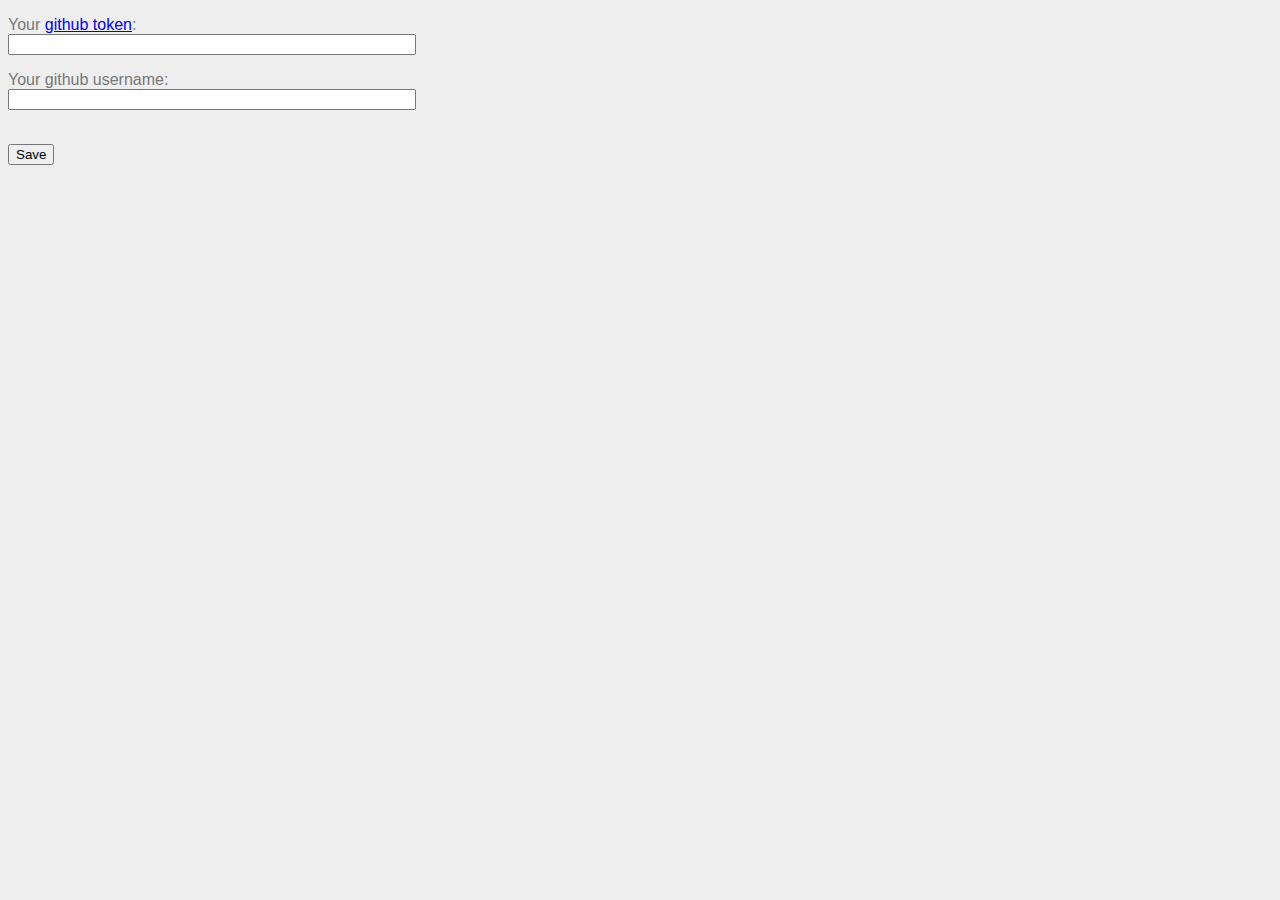
==== options.html @ 0ee3f010 "Use password field" ====
<!DOCTYPE html>
<html>
  <head>
    <title>Options</title>
    <meta charset="UTF-8">
    <meta content="" name="description">
    <meta content="" name="author">
    <meta content="3 days" name="revisit-after">
    <link href="css/main.css" rel="stylesheet">
    <link href="css/options.css" rel="stylesheet">
  </head>
  <body>
    <div class="form">
      <p>
        <label>
          <span>Your <a href="https://github.com/settings/tokens" target="_blank">github token</a>: </span>
          <input type="password" id="token">
        </label>
      </p>
      <p><label><span>Your github username: </span><input type="text" id="username"></label></p>
      <div id="status">&nbsp;</div>
      <button id="save">Save</button>
    </div>

    <script src="js/namespace.js"></script>
    <script src="js/options.js"></script>
  </body>
</html>
---- css/main.css ----
html {
  background-color: #eeeeee;
}
.copyrights {
  color: #aaa;
  position: fixed;
  right: 0px;
  bottom: 0px;
  margin: 10px;
  text-align: right;
  font-family: 'Arial', sans-serif;
}
.copyrights a {
  color: #999;
}
---- css/options.css ----
.form {
  color: #777777;
  font-family: 'Arial', sans-serif;
}

.form label span {
  width: 400px;
  display: block;
}

.form label input {
  width: 400px;
}
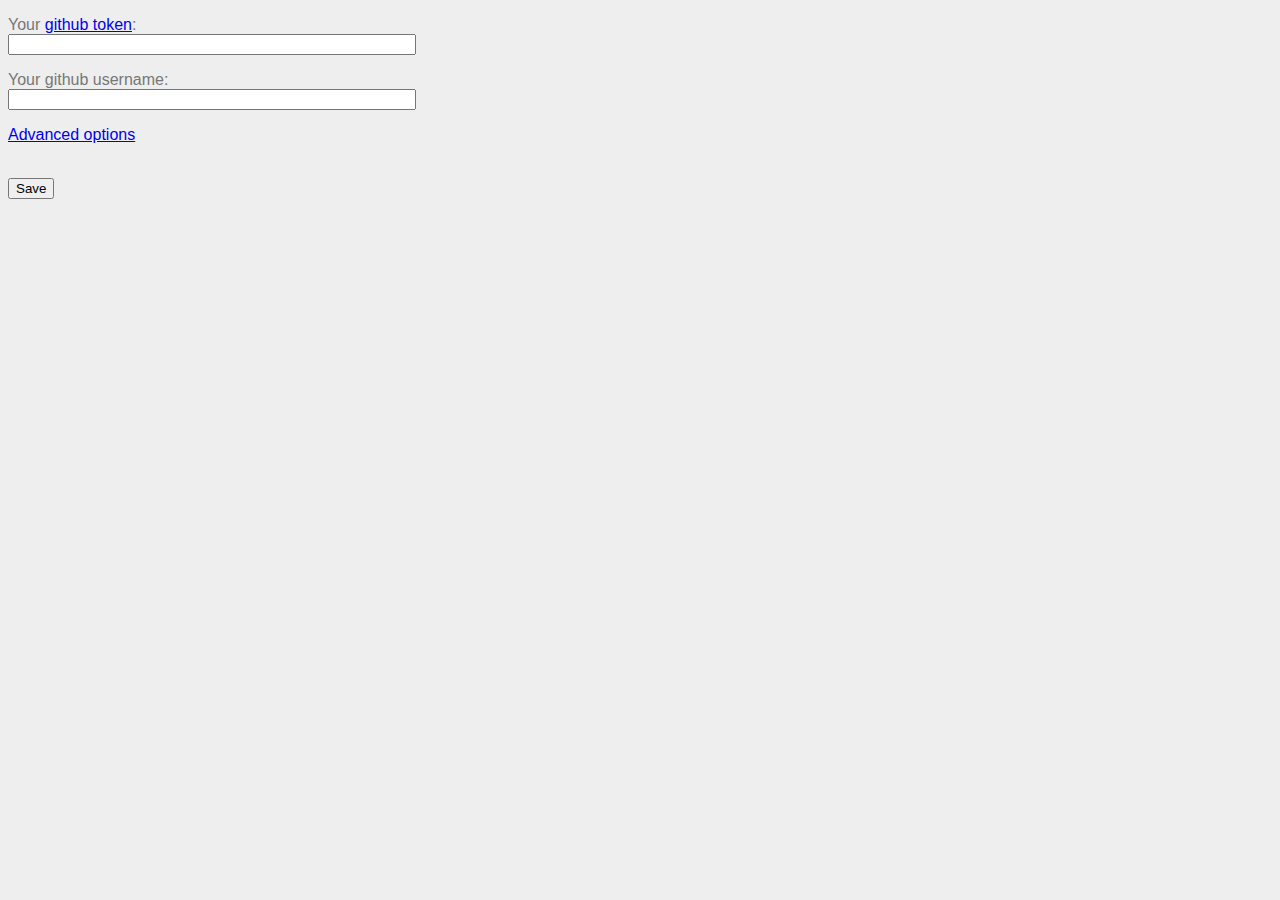
==== commit 052ee5a9: "Add more configuration options" ====
--- a/options.html
+++ b/options.html
@@ -17,7 +17,53 @@
           <input type="password" id="token">
         </label>
       </p>
-      <p><label><span>Your github username: </span><input type="text" id="username"></label></p>
+      <p><label><span>Your github username: </span><input type="text" id="review-requested"></label></p>
+
+      <p><a href="#" id="advanced-options-link">Advanced options</a></p>
+      <div id="advanced-options" style="display:none;">
+        <p>
+          <label>
+            <span>What are you looking for: </span>
+            <select id="is">
+              <option value="pr" selected="selected">Pull Request</option>
+              <option value="issue">Issue</option>
+            </select>
+          </label>
+        </p>
+        <p>
+          <label>
+            <span>In the state: </span>
+            <select id="state">
+              <option value="open" selected="selected">Open</option>
+              <option value="closed">Closed</option>
+            </select>
+          </label>
+        </p>
+        <p>
+          <label>
+            <span>From these owners: </span>
+            <input type="text" id="user">
+          </label>
+        </p>
+        <p>
+          <label>
+            <span>In these repositories: </span>
+            <input type="text" id="repo">
+          </label>
+        </p>
+        <p>
+          <label>
+            <span>Opened by the author: </span>
+            <input type="text" id="author">
+          </label>
+        </p>
+        <p>
+          <label>
+            <span>Mentioning the users: </span>
+            <input type="text" id="mentions">
+          </label>
+        </p>
+      </div>
       <div id="status">&nbsp;</div>
       <button id="save">Save</button>
     </div>
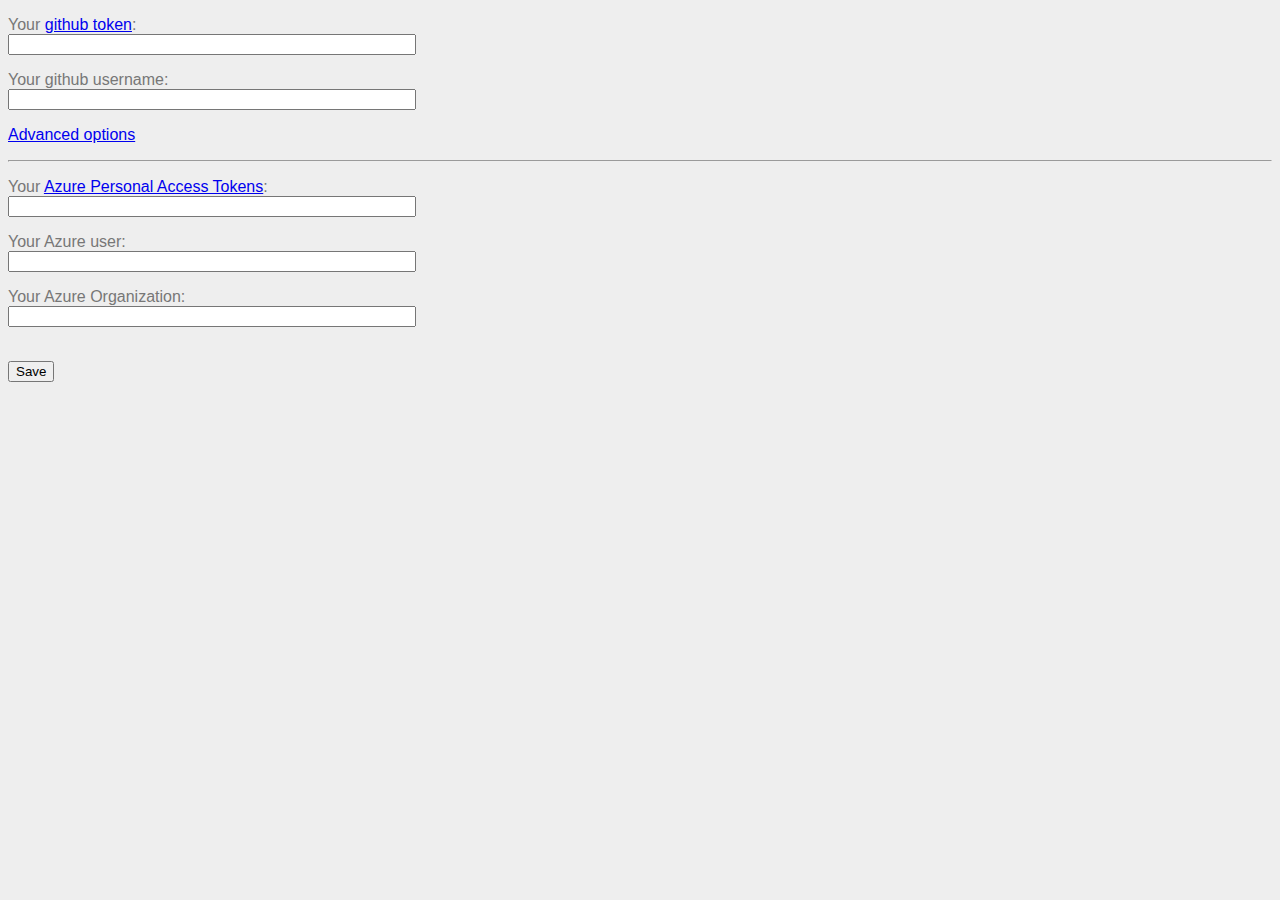
==== commit 1f4640a4: "First iteration in adding new provider" ====
--- a/options.html
+++ b/options.html
@@ -14,17 +14,17 @@
       <p>
         <label>
           <span>Your <a href="https://github.com/settings/tokens" target="_blank">github token</a>: </span>
-          <input type="password" id="token">
+          <input type="password" id="github-token">
         </label>
       </p>
-      <p><label><span>Your github username: </span><input type="text" id="review-requested"></label></p>
+      <p><label><span>Your github username: </span><input type="text" id="github-review-requested"></label></p>
 
       <p><a href="#" id="advanced-options-link">Advanced options</a></p>
       <div id="advanced-options" style="display:none;">
         <p>
           <label>
             <span>What are you looking for: </span>
-            <select id="is">
+            <select id="github-is">
               <option value="pr" selected="selected">Pull Request</option>
               <option value="issue">Issue</option>
             </select>
@@ -33,7 +33,7 @@
         <p>
           <label>
             <span>In the state: </span>
-            <select id="state">
+            <select id="github-state">
               <option value="open" selected="selected">Open</option>
               <option value="closed">Closed</option>
             </select>
@@ -42,28 +42,37 @@
         <p>
           <label>
             <span>From these owners: </span>
-            <input type="text" id="user">
+            <input type="text" id="github-user">
           </label>
         </p>
         <p>
           <label>
             <span>In these repositories: </span>
-            <input type="text" id="repo">
+            <input type="text" id="github-repo">
           </label>
         </p>
         <p>
           <label>
             <span>Opened by the author: </span>
-            <input type="text" id="author">
+            <input type="text" id="github-author">
           </label>
         </p>
         <p>
           <label>
             <span>Mentioning the users: </span>
-            <input type="text" id="mentions">
+            <input type="text" id="github-mentions">
           </label>
         </p>
       </div>
+      <hr />
+      <p>
+        <label>
+          <span>Your <a href="https://dev.azure.com/" target="_blank">Azure Personal Access Tokens</a>: </span>
+          <input type="password" id="azure-token">
+        </label>
+      </p>
+      <p><label><span>Your Azure user: </span><input type="text" id="azure-user"></label></p>
+      <p><label><span>Your Azure Organization: </span><input type="text" id="azure-workspace"></label></p>
       <div id="status">&nbsp;</div>
       <button id="save">Save</button>
     </div>
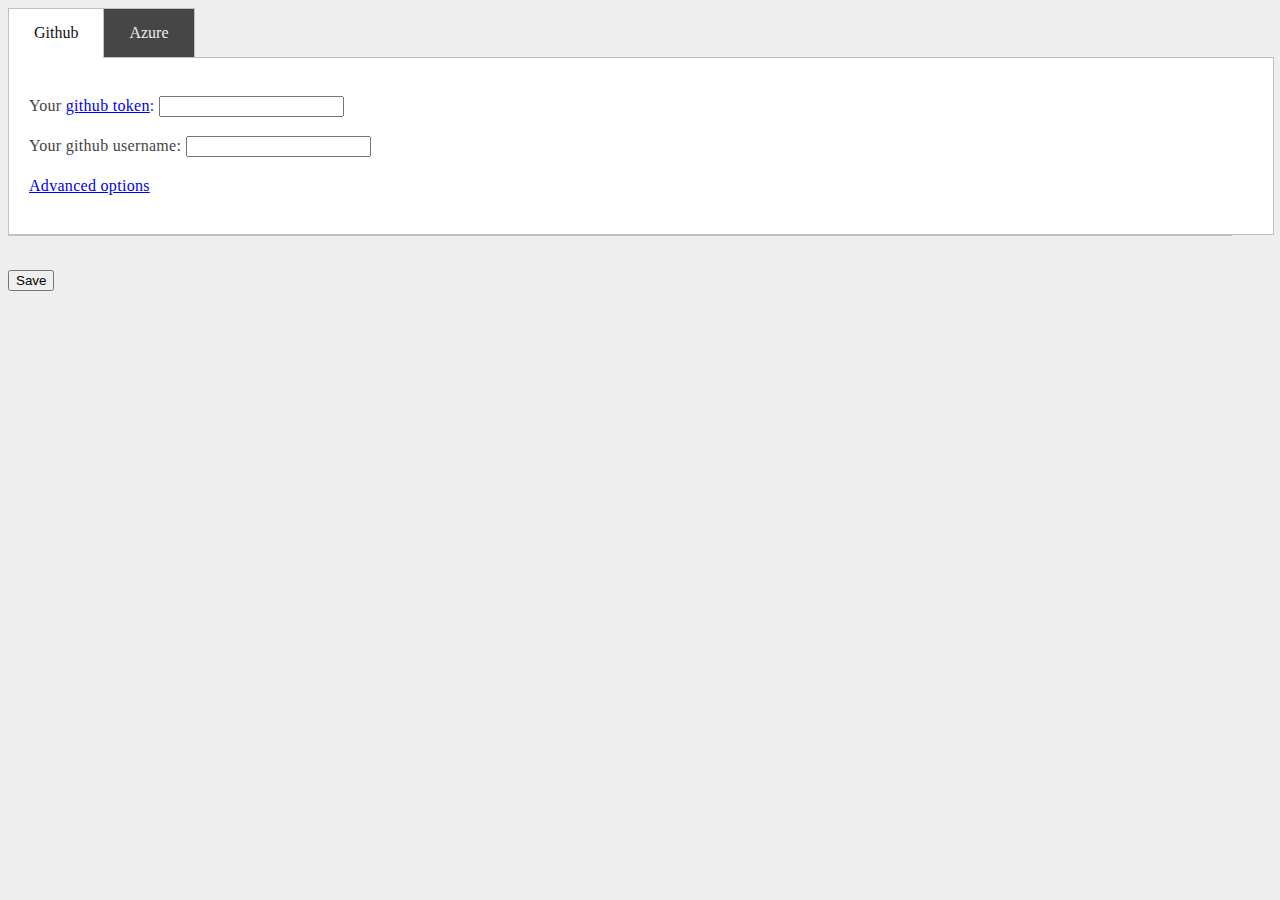
==== commit bcc89853: "Improve options page" ====
--- a/options.html
+++ b/options.html
@@ -10,74 +10,96 @@
     <link href="css/options.css" rel="stylesheet">
   </head>
   <body>
-    <div class="form">
-      <p>
-        <label>
-          <span>Your <a href="https://github.com/settings/tokens" target="_blank">github token</a>: </span>
-          <input type="password" id="github-token">
-        </label>
-      </p>
-      <p><label><span>Your github username: </span><input type="text" id="github-review-requested"></label></p>
+    <div class="tabbed">
+      <input checked="checked" id="github-tab" type="radio" name="tabs" />
+      <input id="azure-tab" type="radio" name="tabs" />
 
-      <p><a href="#" id="advanced-options-link">Advanced options</a></p>
-      <div id="advanced-options" style="display:none;">
-        <p>
-          <label>
-            <span>What are you looking for: </span>
-            <select id="github-is">
-              <option value="pr" selected="selected">Pull Request</option>
-              <option value="issue">Issue</option>
-            </select>
-          </label>
-        </p>
-        <p>
-          <label>
-            <span>In the state: </span>
-            <select id="github-state">
-              <option value="open" selected="selected">Open</option>
-              <option value="closed">Closed</option>
-            </select>
-          </label>
-        </p>
-        <p>
-          <label>
-            <span>From these owners: </span>
-            <input type="text" id="github-user">
-          </label>
-        </p>
-        <p>
-          <label>
-            <span>In these repositories: </span>
-            <input type="text" id="github-repo">
-          </label>
-        </p>
-        <p>
-          <label>
-            <span>Opened by the author: </span>
-            <input type="text" id="github-author">
-          </label>
-        </p>
-        <p>
-          <label>
-            <span>Mentioning the users: </span>
-            <input type="text" id="github-mentions">
-          </label>
-        </p>
-      </div>
-      <hr />
-      <p>
-        <label>
-          <span>Your <a href="https://dev.azure.com/" target="_blank">Azure Personal Access Tokens</a>: </span>
-          <input type="password" id="azure-token">
-        </label>
-      </p>
-      <p><label><span>Your Azure user: </span><input type="text" id="azure-user"></label></p>
-      <p><label><span>Your Azure Organization: </span><input type="text" id="azure-workspace"></label></p>
+      <nav>
+        <label for="github-tab" id="github-tab-label" class="">Github</label>
+        <label for="azure-tab" id="azure-tab-label" class="">Azure</label>
+      </nav>
+
+      <figure class="form">
+        <div class="github-tab">
+          <p>
+            <label>
+              <span>Your <a href="https://github.com/settings/tokens" target="_blank">github token</a>: </span>
+              <input type="password" id="github-token">
+            </label>
+          </p>
+          <p><label><span>Your github username: </span><input type="text" id="github-review-requested"></label></p>
+
+          <p><a href="#" id="advanced-options-link">Advanced options</a></p>
+          <div id="advanced-options" style="display:none;">
+            <p>
+              <label>
+                <span>What are you looking for: </span>
+                <select id="github-is">
+                  <option value="pr" selected="selected">Pull Request</option>
+                  <option value="issue">Issue</option>
+                </select>
+              </label>
+            </p>
+            <p>
+              <label>
+                <span>In the state: </span>
+                <select id="github-state">
+                  <option value="open" selected="selected">Open</option>
+                  <option value="closed">Closed</option>
+                </select>
+              </label>
+            </p>
+            <p>
+              <label>
+                <span>From these owners: </span>
+                <input type="text" id="github-user">
+              </label>
+            </p>
+            <p>
+              <label>
+                <span>In these repositories: </span>
+                <input type="text" id="github-repo">
+              </label>
+            </p>
+            <p>
+              <label>
+                <span>Opened by the author: </span>
+                <input type="text" id="github-author">
+              </label>
+            </p>
+            <p>
+              <label>
+                <span>Mentioning the users: </span>
+                <input type="text" id="github-mentions">
+              </label>
+            </p>
+          </div>
+        </div>
+
+
+        <div class="azure-tab">
+          <p>
+            <label>
+              <span>Your <a href="https://dev.azure.com/" target="_blank">Azure Personal Access Tokens</a>: </span>
+              <input type="password" id="azure-token">
+            </label>
+          </p>
+          <p><label><span>Your Azure user: </span><input type="text" id="azure-user"></label></p>
+          <p><label><span>Your Azure Organization: </span><input type="text" id="azure-workspace"></label></p>
+        </div>
+      </figure>
+
       <div id="status">&nbsp;</div>
       <button id="save">Save</button>
     </div>
 
     <script src="js/namespace.js"></script>
+    <script src="js/storage.js"></script>
+    <script src="js/badge.js"></script>
+    <script src="js/notifications.js"></script>
+    <script src="js/requests-data.js"></script>
+    <script src="js/providers/github.js"></script>
+    <script src="js/providers/azure.js"></script>
     <script src="js/options.js"></script>
   </body>
 </html>
--- a/css/options.css
+++ b/css/options.css
@@ -1,13 +1,76 @@
-.form {
-  color: #777777;
-  font-family: 'Arial', sans-serif;
+.tabbed figure {
+  display: block;
+  margin-left: 0;
+  border-bottom: 1px solid silver;
+  clear: both;
 }
 
-.form label span {
-  width: 400px;
-  display: block;
+.tabbed > input,
+.tabbed figure > div { display: none; }
+
+.tabbed figure>div {
+  padding: 20px;
+  width: 100%;
+  border: 1px solid silver;
+  background: #fff;
+  line-height: 1.5em;
+  letter-spacing: 0.3px;
+  color: #444;
 }
 
-.form label input {
-  width: 400px;
+#github-tab:checked ~ figure .github-tab,
+#azure-tab:checked ~ figure .azure-tab { display: block; }
+
+nav label {
+  float: left;
+  padding: 15px 25px;
+  border-top: 1px solid silver;
+  border-right: 1px solid silver;
+  background: #464646;
+  color: #eee;
+  cursor:pointer;
 }
+
+nav label:nth-child(1) { border-left: 1px solid silver; }
+nav label:hover { background: #464646; }
+nav label:active { background: #ffffff; }
+
+#github-tab:checked ~ nav label[for="github-tab"],
+#azure-tab:checked ~ nav label[for="azure-tab"]{
+  background: white;
+  color: #111;
+  position: relative;
+  border-bottom: none;
+}
+
+#github-tab:checked ~ nav label[for="github-tab"]:after,
+#azure-tab:checked ~ nav label[for="azure-tab"]:after{
+  content: "";
+  display: block;
+  position: absolute;
+  height: 2px;
+  width: 100%;
+  background: white;
+  left: 0;
+  bottom: -1px;
+}
+
+#github-tab:checked ~ nav label[for="github-tab"].valid,
+#azure-tab:checked ~ nav label[for="azure-tab"].valid,
+#github-tab ~ nav label[for="github-tab"].valid,
+#azure-tab ~ nav label[for="azure-tab"].valid{
+  background-image: url("data:image/svg+xml,%3csvg xmlns='http://www.w3.org/2000/svg' viewBox='0 0 8 8'%3e%3cpath fill='%2328a745' d='M2.3 6.73L.6 4.53c-.4-1.04.46-1.4 1.1-.8l1.1 1.4 3.4-3.8c.6-.63 1.6-.27 1.2.7l-4 4.6c-.43.5-.8.4-1.1.1z'/%3e%3c/svg%3e");
+  background-repeat: no-repeat;
+  background-position: center right 5px;
+  background-size: 15px;
+}
+
+#github-tab:checked ~ nav label[for="github-tab"].invalid,
+#azure-tab:checked ~ nav label[for="azure-tab"].invalid,
+#github-tab ~ nav label[for="github-tab"].invalid,
+#azure-tab ~ nav label[for="azure-tab"].invalid {
+  background-image: url("data:image/svg+xml,%3csvg xmlns='http://www.w3.org/2000/svg' fill='%23dc3545' viewBox='-2 -2 7 7'%3e%3cpath stroke='%23dc3545' d='M0 0l3 3m0-3L0 3'/%3e%3ccircle r='.5'/%3e%3ccircle cx='3' r='.5'/%3e%3ccircle cy='3' r='.5'/%3e%3ccircle cx='3' cy='3' r='.5'/%3e%3c/svg%3E");
+  background-repeat: no-repeat;
+  background-position: center right 5px;
+  background-size: 15px;
+}
